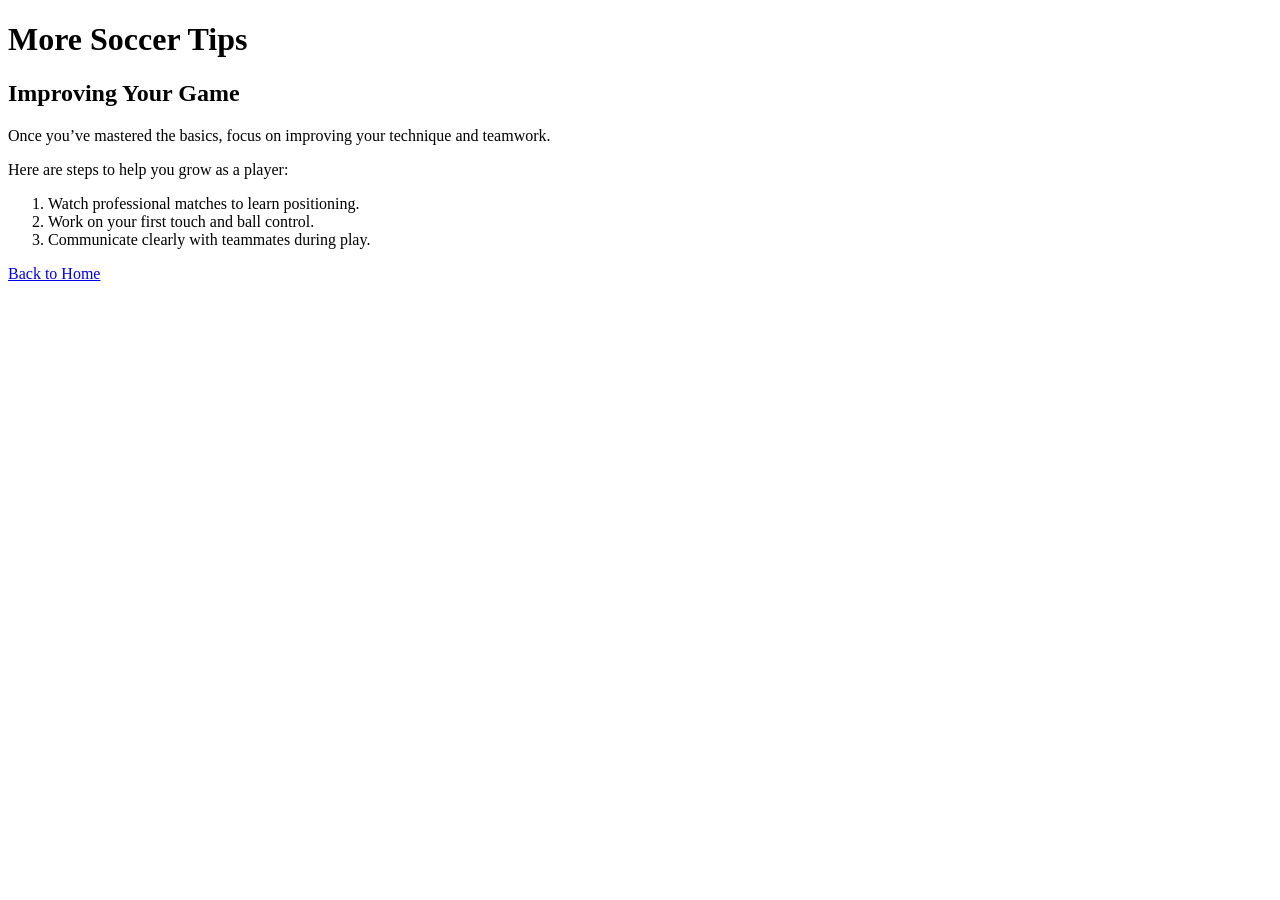
==== page2.html @ 8eb2c2d4 "Add index.html with beginner soccer tips" ====
<!DOCTYPE html>
<html lang="en">
<head>
  <meta charset="UTF-8">
  <meta name="viewport" content="width=device-width, initial-scale=1.0">
  <title>More Soccer Tips</title>
</head>
<body>
  <!-- Header with page title -->
  <header>
    <h1>More Soccer Tips</h1>
  </header>

  <!-- Main content area -->
  <main>
    <section>
      <h2>Improving Your Game</h2>
      <p>Once you’ve mastered the basics, focus on improving your technique and teamwork.</p>
      <p>Here are steps to help you grow as a player:</p>

      <!-- Ordered list of steps -->
      <ol>
        <li>Watch professional matches to learn positioning.</li>
        <li>Work on your first touch and ball control.</li>
        <li>Communicate clearly with teammates during play.</li>
      </ol>
    </section>
  </main>

  <!-- Footer with internal link -->
  <footer>
    <a href="index.html">Back to Home</a>
  </footer>
</body>
</html>
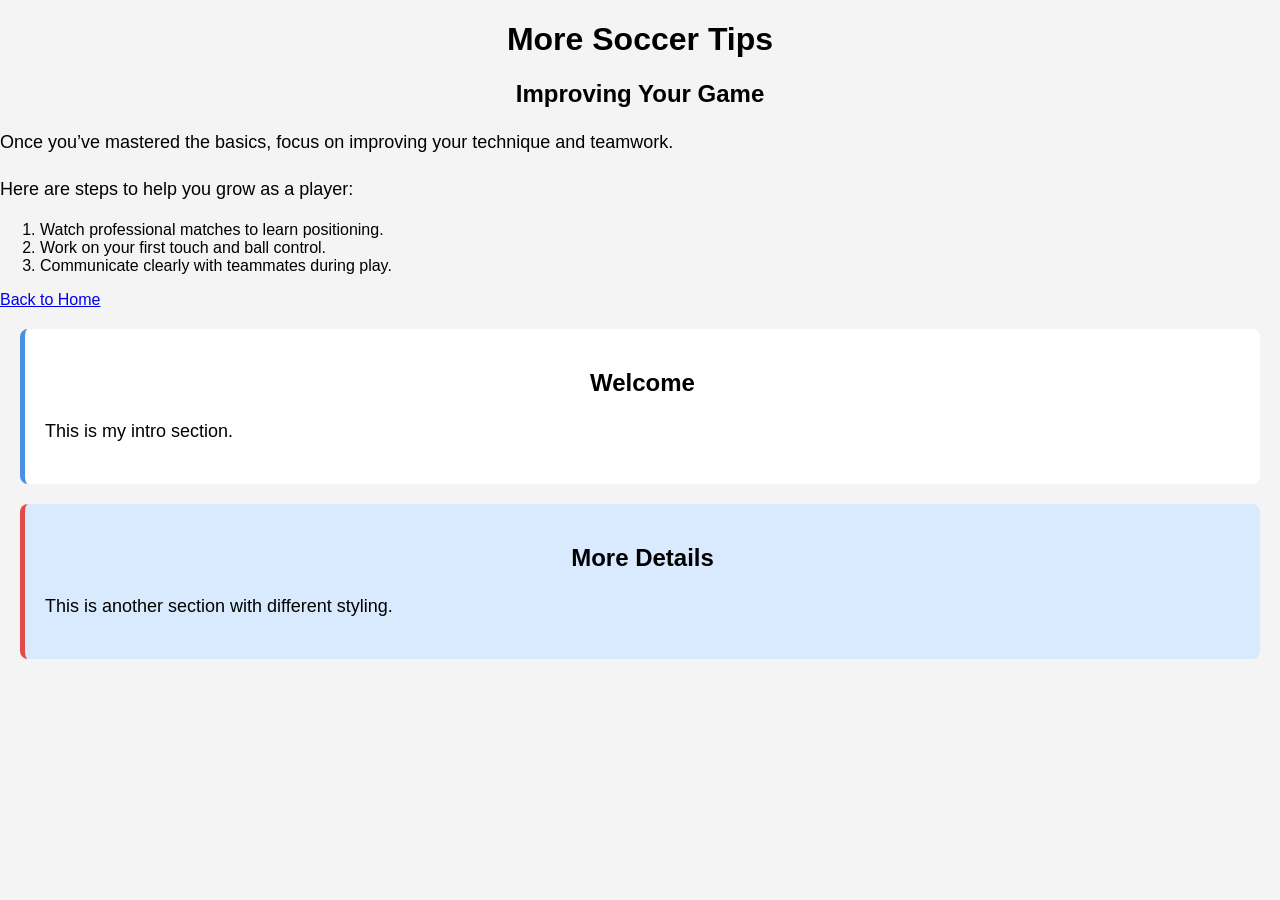
==== commit df10b425: "Imrpove accessibility and add responsive design" ====
--- a/page2.html
+++ b/page2.html
@@ -33,3 +33,15 @@
   </footer>
 </body>
 </html>
+<link rel="stylesheet" href="./css/style.css" />
+<!-- Intro section -->
+<section id="intro" class="content-box">
+  <h2>Welcome</h2>
+  <p>This is my intro section.</p>
+</section>
+
+<!-- Details section -->
+<section id="details" class="content-box highlight">
+  <h2>More Details</h2>
+  <p>This is another section with different styling.</p>
+</section>
--- a/css/style.css
+++ b/css/style.css
@@ -0,0 +1,66 @@
+/* ===== TAG STYLES ===== */
+body {
+  background-color: #f4f4f4;
+  font-family: Arial, sans-serif;
+  margin: 0;
+  padding: 0;
+}
+
+h1, h2, h3 {
+  text-align: center;
+}
+
+p {
+  font-size: 18px;
+  line-height: 1.6;
+}
+/* ===== CLASS STYLES ===== */
+.content-box {
+  background: white;
+  padding: 20px;
+  margin: 20px;
+  border-radius: 8px;
+}
+
+.highlight {
+  background: #d9eaff;
+}
+
+/* ===== ID STYLES ===== */
+#intro {
+  border-left: 5px solid #4a90e2;
+}
+
+#details {
+  border-left: 5px solid #e24a4a;
+}
+/* ===== FLEXBOX ===== */
+.flex-container {
+  display: flex;
+  gap: 20px;
+  padding: 20px;
+}
+
+.flex-item {
+  background: white;
+  padding: 15px;
+  flex: 1;
+  border-radius: 8px;
+}
+@media screen and (max-width: 768px) {
+
+    body {
+        padding: 10px;
+        font-size: 16px;
+    }
+
+    .flex-container {
+        flex-direction: column;
+    }
+
+    img {
+        width: 100%;
+        height: auto;
+    }
+
+}
